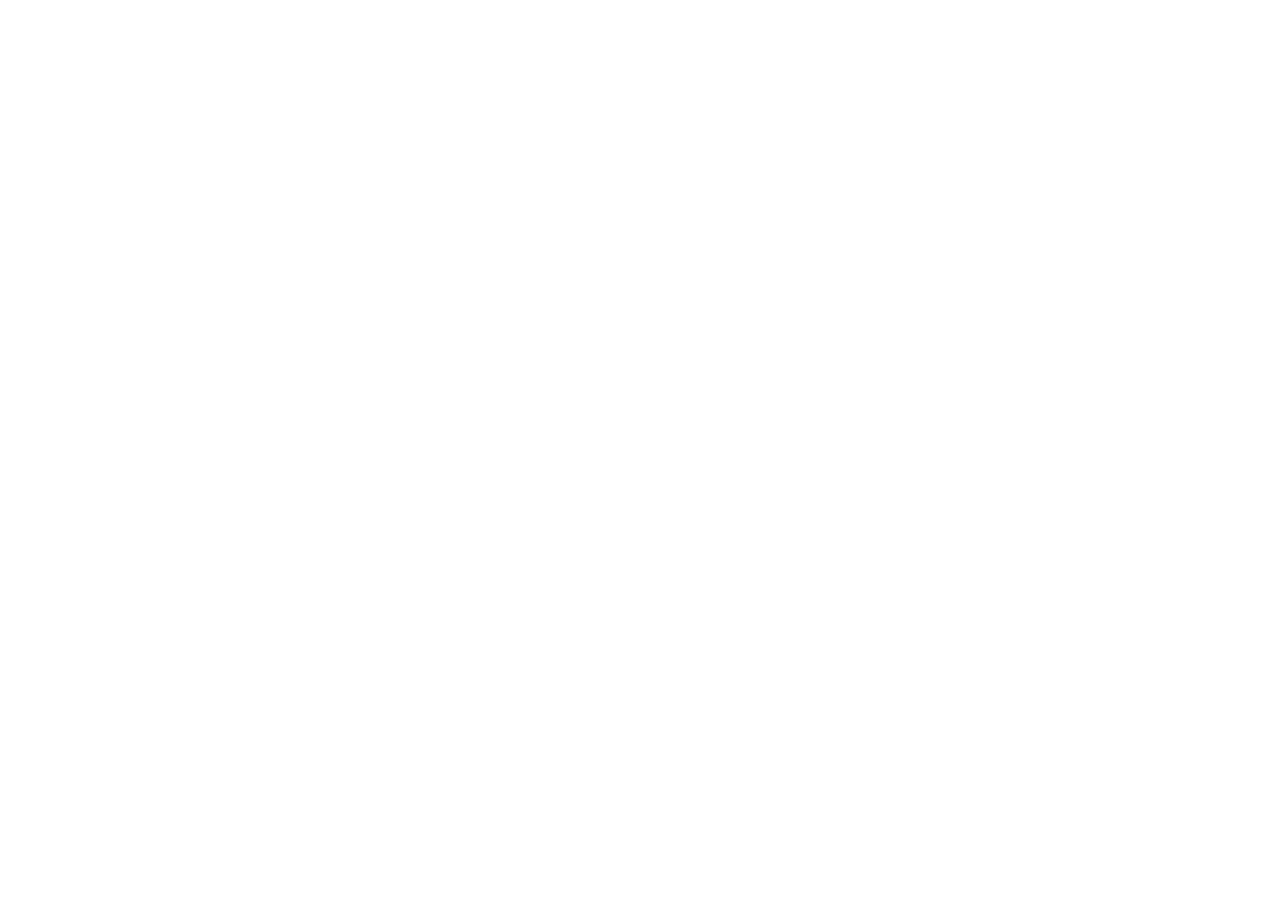
==== memo-app/index.html @ 083192ca "Upload first version of memo-app" ====
<!doctype html><html lang="en"><head><meta charset="utf-8"/><link rel="icon" href="/favicon.webp"/><meta name="viewport" content="width=device-width,initial-scale=1"/><meta name="theme-color" content="#000000"/><meta name="description" content="Memo Test Application created with React"/><link rel="stylesheet" href="https://fonts.googleapis.com/css?family=Sigmar+One"><title>Memo Test App</title><script defer="defer" src="/static/js/main.29bb1369.js"></script><link href="/static/css/main.01beb2a5.css" rel="stylesheet"></head><body><noscript>You need to enable JavaScript to run this app.</noscript><div id="root"></div></body></html>
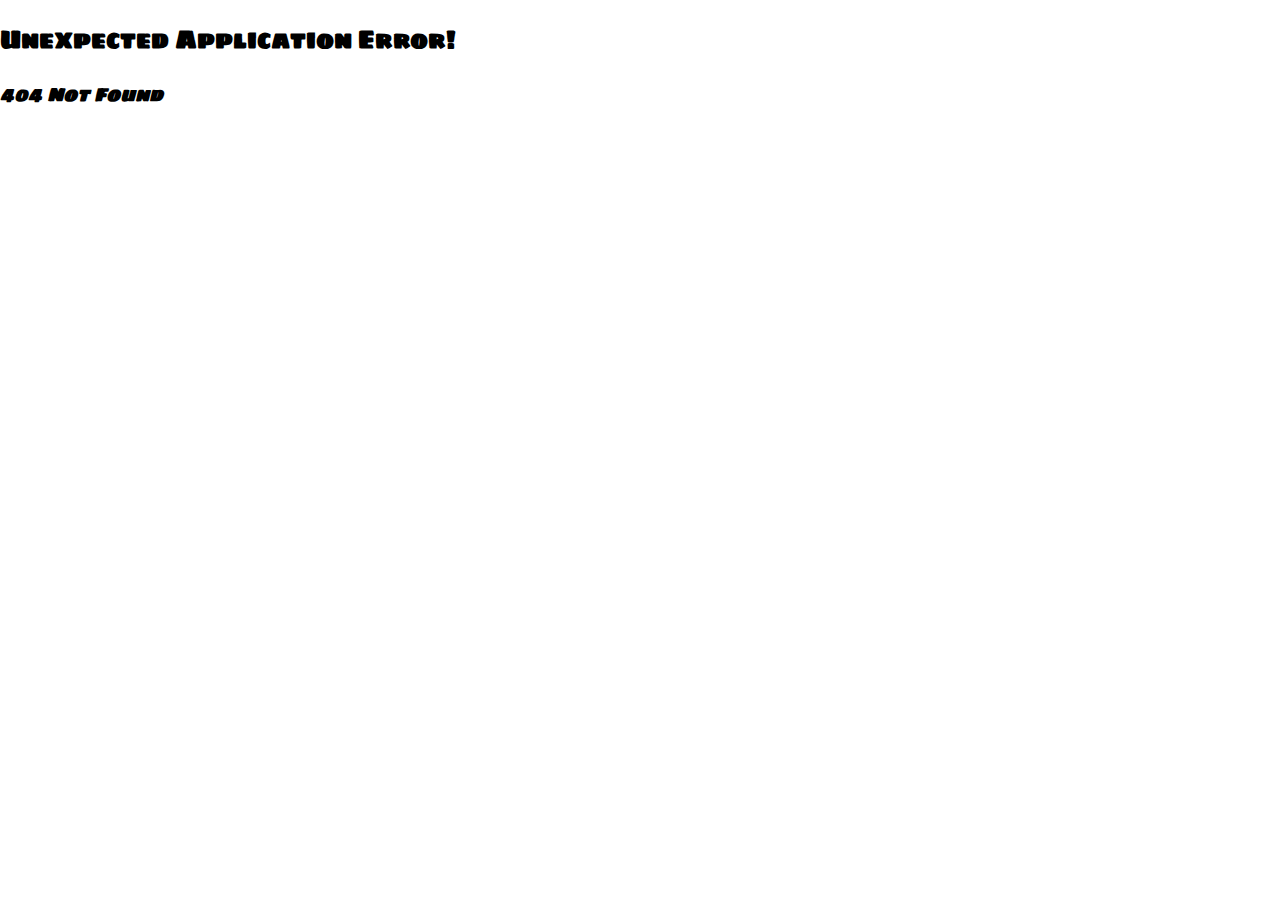
==== commit 93622060: "Update Memo App" ====
--- a/memo-app/index.html
+++ b/memo-app/index.html
@@ -1 +1 @@
-<!doctype html><html lang="en"><head><meta charset="utf-8"/><link rel="icon" href="/favicon.webp"/><meta name="viewport" content="width=device-width,initial-scale=1"/><meta name="theme-color" content="#000000"/><meta name="description" content="Memo Test Application created with React"/><link rel="stylesheet" href="https://fonts.googleapis.com/css?family=Sigmar+One"><title>Memo Test App</title><script defer="defer" src="/static/js/main.29bb1369.js"></script><link href="/static/css/main.01beb2a5.css" rel="stylesheet"></head><body><noscript>You need to enable JavaScript to run this app.</noscript><div id="root"></div></body></html>+<!doctype html><html lang="en"><head><base href="/memo-app/"><meta charset="utf-8"/><link rel="icon" href="/memo-app/favicon.webp"/><meta name="viewport" content="width=device-width,initial-scale=1"/><meta name="theme-color" content="#000000"/><meta name="description" content="Memo Test Application created with React"/><link rel="stylesheet" href="https://fonts.googleapis.com/css?family=Sigmar+One"><title>Memo Test App</title><script defer="defer" src="/memo-app/static/js/main.3b6d5fe6.js"></script><link href="/memo-app/static/css/main.01beb2a5.css" rel="stylesheet"></head><body><noscript>You need to enable JavaScript to run this app.</noscript><div id="root"></div></body></html>--- a/memo-app/static/css/main.01beb2a5.css
+++ b/memo-app/static/css/main.01beb2a5.css
@@ -0,0 +1,2 @@
+*{box-sizing:border-box;font-family:Sigmar One}body{-webkit-font-smoothing:antialiased;-moz-osx-font-smoothing:grayscale;margin:0;padding:0}.button{background-color:#fff;border:2px solid;border-radius:8px;cursor:pointer;display:block;font-family:Sigmar One;font-size:24px;line-height:40px;margin:0 auto 20px;max-width:600px;overflow:hidden;text-overflow:ellipsis;-webkit-user-select:none;user-select:none;white-space:nowrap;width:100%}.button.button-disabled{cursor:not-allowed;opacity:.2}.button.button-normal{color:#00bfff}.button.button-normal:hover{background-color:#f5f9ff}.button.button-primary{background-color:#00bfff;border-color:#2b91c2;color:#fff}.button.button-primary:hover{background-color:#69c8f5}.card{background-color:initial;max-width:200px;-webkit-perspective:1000px;perspective:1000px;-webkit-user-select:none;user-select:none;width:100%}.card.card:after{content:"";display:block;padding-bottom:100%}.card.card-clickable{cursor:pointer}.card .card-content{height:100%;position:absolute;text-align:center;-webkit-transform-style:preserve-3d;transform-style:preserve-3d;transition:-webkit-transform .8s;transition:transform .8s;transition:transform .8s,-webkit-transform .8s;width:100%}.card .card-content .card-content-back,.card .card-content .card-content-front{-webkit-backface-visibility:hidden;backface-visibility:hidden;border:5px solid gray;border-radius:10px;box-shadow:2px 2px 4px 0 rgba(0,0,0,.75);-webkit-box-shadow:2px 2px 4px 0 rgba(0,0,0,.75);-moz-box-shadow:2px 2px 4px 0 rgba(0,0,0,.75);box-sizing:border-box;height:100%;position:absolute;width:100%}.card .card-content .card-content-front{background-color:#fff;padding:20px;-webkit-transform:rotateY(180deg);transform:rotateY(180deg)}.card .card-content .card-content-back{align-items:center;background-color:#fff;color:#000;display:flex;justify-content:center}.card .card-content .card-content-back .card-numberer{align-items:center;background:#fff;border:3px solid;border-radius:50%;color:gray;display:flex;font-size:24px;font-weight:800;height:40px;justify-content:center;position:absolute;-webkit-user-select:none;user-select:none;width:40px}.card.card-flipped .card-content{-webkit-transform:rotateY(180deg);transform:rotateY(180deg)}.card.card-theme-classic .card-content-back,.card.card-theme-classic .card-content-front{border-color:#6495ed}.card.card-theme-classic .card-numberer{color:#6495ed!important}.card.card-theme-classic .card-content-back{background:radial-gradient(#a0c4d9 15%,transparent 16%) 0 0,radial-gradient(#a0c4d9 15%,transparent 16%) 8px 8px,radial-gradient(hsla(0,0%,100%,.1) 15%,transparent 20%) 0 1px,radial-gradient(hsla(0,0%,100%,.1) 15%,transparent 20%) 8px 9px;background-color:#abcade;background-size:16px 16px}.column{box-sizing:border-box;padding-left:10px;padding-right:10px;position:relative;width:100%}.column.column-xs-1{flex:0 0 8.33333%;max-width:8.33333%}.column.column-xs-2{flex:0 0 16.66667%;max-width:16.66667%}.column.column-xs-3{flex:0 0 25%;max-width:25%}.column.column-xs-4{flex:0 0 33.33333%;max-width:33.33333%}.column.column-xs-5{flex:0 0 41.66667%;max-width:41.66667%}.column.column-xs-6{flex:0 0 50%;max-width:50%}.column.column-xs-7{flex:0 0 58.33333%;max-width:58.33333%}.column.column-xs-8{flex:0 0 66.66667%;max-width:66.66667%}.column.column-xs-9{flex:0 0 75%;max-width:75%}.column.column-xs-10{flex:0 0 83.33333%;max-width:83.33333%}.column.column-xs-11{flex:0 0 91.66667%;max-width:91.66667%}.column.column-xs-12{flex:0 0 100%;max-width:100%}@media (min-width:576px){.column.column-sm-1{flex:0 0 8.33333%;max-width:8.33333%}.column.column-sm-2{flex:0 0 16.66667%;max-width:16.66667%}.column.column-sm-3{flex:0 0 25%;max-width:25%}.column.column-sm-4{flex:0 0 33.33333%;max-width:33.33333%}.column.column-sm-5{flex:0 0 41.66667%;max-width:41.66667%}.column.column-sm-6{flex:0 0 50%;max-width:50%}.column.column-sm-7{flex:0 0 58.33333%;max-width:58.33333%}.column.column-sm-8{flex:0 0 66.66667%;max-width:66.66667%}.column.column-sm-9{flex:0 0 75%;max-width:75%}.column.column-sm-10{flex:0 0 83.33333%;max-width:83.33333%}.column.column-sm-11{flex:0 0 91.66667%;max-width:91.66667%}.column.column-sm-12{flex:0 0 100%;max-width:100%}}@media (min-width:768px){.column.column-md-1{flex:0 0 8.33333%;max-width:8.33333%}.column.column-md-2{flex:0 0 16.66667%;max-width:16.66667%}.column.column-md-3{flex:0 0 25%;max-width:25%}.column.column-md-4{flex:0 0 33.33333%;max-width:33.33333%}.column.column-md-5{flex:0 0 41.66667%;max-width:41.66667%}.column.column-md-6{flex:0 0 50%;max-width:50%}.column.column-md-7{flex:0 0 58.33333%;max-width:58.33333%}.column.column-md-8{flex:0 0 66.66667%;max-width:66.66667%}.column.column-md-9{flex:0 0 75%;max-width:75%}.column.column-md-10{flex:0 0 83.33333%;max-width:83.33333%}.column.column-md-11{flex:0 0 91.66667%;max-width:91.66667%}.column.column-md-12{flex:0 0 100%;max-width:100%}}@media (min-width:992px){.column.column-lg-1{flex:0 0 8.33333%;max-width:8.33333%}.column.column-lg-2{flex:0 0 16.66667%;max-width:16.66667%}.column.column-lg-3{flex:0 0 25%;max-width:25%}.column.column-lg-4{flex:0 0 33.33333%;max-width:33.33333%}.column.column-lg-5{flex:0 0 41.66667%;max-width:41.66667%}.column.column-lg-6{flex:0 0 50%;max-width:50%}.column.column-lg-7{flex:0 0 58.33333%;max-width:58.33333%}.column.column-lg-8{flex:0 0 66.66667%;max-width:66.66667%}.column.column-lg-9{flex:0 0 75%;max-width:75%}.column.column-lg-10{flex:0 0 83.33333%;max-width:83.33333%}.column.column-lg-11{flex:0 0 91.66667%;max-width:91.66667%}.column.column-lg-12{flex:0 0 100%;max-width:100%}}.container{box-sizing:border-box;display:block;margin-left:auto;margin-right:auto;padding-left:20px;padding-right:20px;width:100%}.container.container-fluid{max-width:100%!important}@media (min-width:576px){.container{max-width:540px}}@media (min-width:768px){.container{max-width:720px}}@media (min-width:992px){.container{max-width:960px}}@media (min-width:1200px){.container{max-width:1140px}}.modal{align-items:center;display:flex;flex-flow:wrap-reverse;height:100%;justify-content:center;left:0;overflow:auto;padding:20px;pointer-events:none;position:fixed;top:0;width:100%}.modal.modal-open{pointer-events:all}.modal.modal-open .modal-panel{display:block}.modal.modal-open .modal-overlay{opacity:.7}.modal .modal-overlay{background-color:#000;cursor:pointer;height:100%;left:0;opacity:0;position:fixed;top:0;transition:opacity .6s;width:100%;z-index:0}.modal .modal-panel{background-color:azure;border:3px solid #00bfff;border-radius:12px;display:none;max-width:100%;opacity:1;padding:30px;z-index:1}.page{background:azure;background:linear-gradient(180deg,azure,#d2eef9);height:100%;left:0;overflow:auto;position:absolute;top:0;width:100%}.page .page-container{text-align:center}.row{display:flex;flex-wrap:wrap;margin-left:-10px;margin-right:-10px}.text{font-family:Sigmar One;font-size:20px;-webkit-user-select:none;user-select:none}.text.text-title{color:#00bfff;font-size:45px;font-weight:700;line-height:47px;text-shadow:3px 3px 3px #000}.text.text-paragraph{color:#00bfff}.text.text-modal-title{margin-bottom:30px}.logo{background-color:#fff;border-radius:8px;box-shadow:2px 2px 4px 0 rgba(0,0,0,.75);-webkit-box-shadow:2px 2px 4px 0 rgba(0,0,0,.75);-moz-box-shadow:2px 2px 4px 0 rgba(0,0,0,.75);display:inline-flex;max-width:240px;padding:20px;-webkit-user-select:none;user-select:none;width:100%}.logo.logo:after{content:"";display:block;padding-bottom:100%}.logo .logo-content{flex:1 1;position:relative}.logo .logo-content .logo-item{height:50%;padding:6px;position:absolute;width:50%}.logo .logo-content .logo-item:first-child{left:0;top:0}.logo .logo-content .logo-item:nth-child(2){left:50%;top:0}.logo .logo-content .logo-item:nth-child(3){left:0;top:50%}.logo .logo-content .logo-item:nth-child(4){left:50%;top:50%}.new-game-modal .modal-panel{width:500px}.new-game-modal .button:last-child{margin-bottom:0}.scores-board{background-color:azure;border:2px solid #00bfff;border-radius:8px;box-shadow:2px 2px 4px 0 rgba(0,0,0,.75);-webkit-box-shadow:2px 2px 4px 0 rgba(0,0,0,.75);-moz-box-shadow:2px 2px 4px 0 rgba(0,0,0,.75);color:#00bfff;font-size:13px;margin:0 auto 50px;overflow:hidden;width:233px}.scores-board .scores-header{background-color:#fff;border-bottom:2px solid #00bfff;padding:3px 0}.scores-board .scores-container{grid-gap:1px;display:grid;grid-auto-rows:minmax(10px,auto);grid-template-columns:repeat(3,1fr);padding:8px 4px}#home-page{padding-top:20px}#home-page .main-logo{margin-bottom:20px;max-width:200px}#home-page .main-title{margin-bottom:50px}@media (min-width:1400px){#home-page{padding-top:100px!important}#home-page .main-logo{margin-bottom:30px!important;max-width:280px!important}#home-page .main-title{margin-bottom:60px!important}}#memo-page{padding-top:30px}#memo-page .main-title{margin-bottom:40px}#memo-page .row{margin-bottom:30px}#memo-page .column{display:flex;justify-content:center;margin-bottom:20px}#memo-page .success-animation{height:100%;left:0;position:fixed;top:0;width:100%}.congratulations-banner{background-color:beige;border:3px solid khaki;border-radius:20px;margin:20px auto;max-width:400px;width:100%}.congratulations-banner .animation{margin-bottom:20px;max-width:200px;width:100%}.score{background:azure;border:2px solid #00bfff;border-radius:14px;color:#00bfff;display:block;font-size:40px;margin:40px auto;max-width:200px;padding:20px;position:relative;width:100%}.score .crown{background-repeat:no-repeat;height:60px;position:absolute;right:-13px;rotate:31deg;top:-27px;width:44px}#memo-result-page{padding-top:30px}@media (min-width:1400px){#memo-result-page .congratulations-banner{max-width:700px}#memo-result-page .congratulations-banner .animation{max-width:400px}}
+/*# sourceMappingURL=main.01beb2a5.css.map*/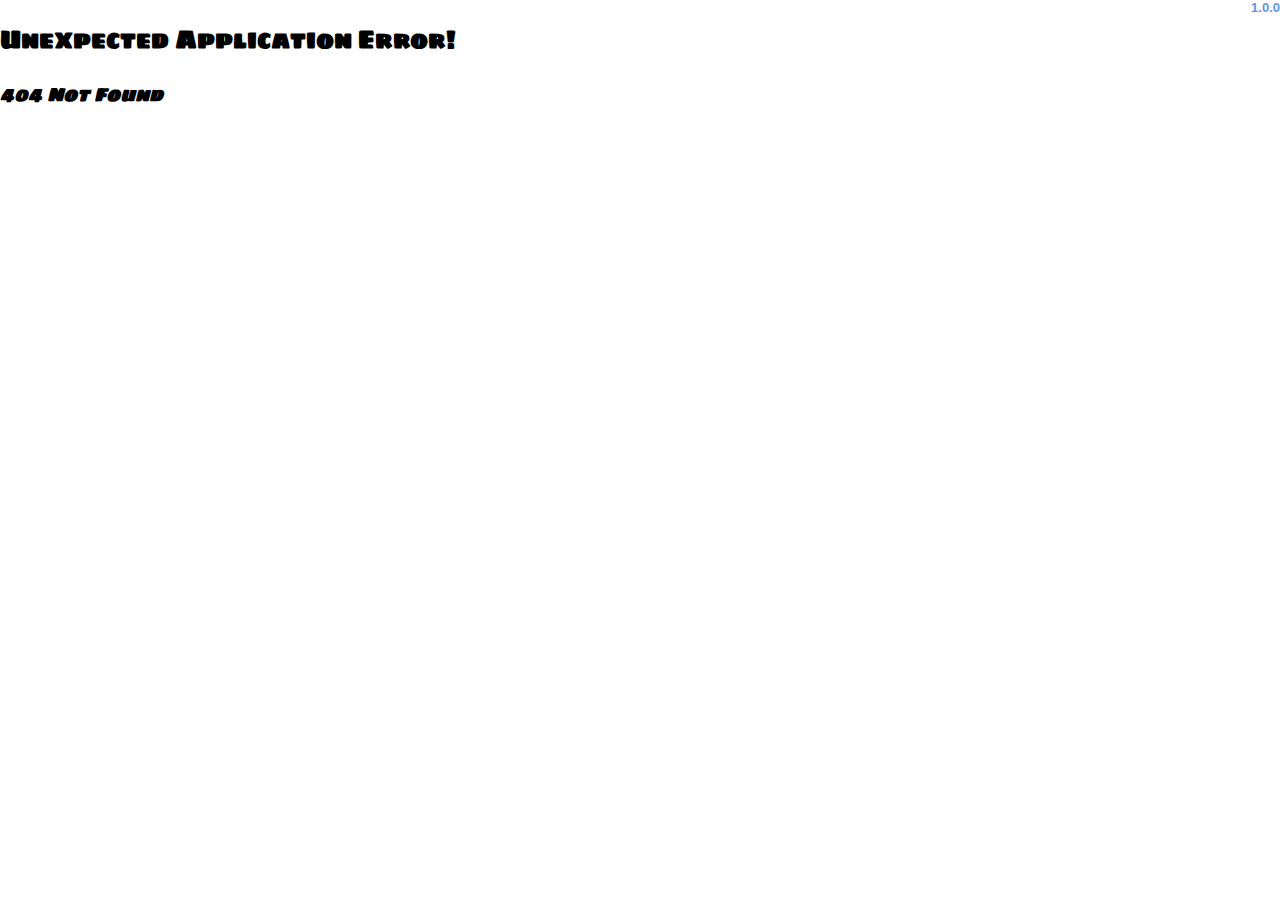
==== commit eadd0ee6: "Update Memo App" ====
--- a/memo-app/index.html
+++ b/memo-app/index.html
@@ -1 +1 @@
-<!doctype html><html lang="en"><head><base href="/memo-app/"><meta charset="utf-8"/><link rel="icon" href="/memo-app/favicon.webp"/><meta name="viewport" content="width=device-width,initial-scale=1"/><meta name="theme-color" content="#000000"/><meta name="description" content="Memo Test Application created with React"/><link rel="stylesheet" href="https://fonts.googleapis.com/css?family=Sigmar+One"><title>Memo Test App</title><script defer="defer" src="/memo-app/static/js/main.3b6d5fe6.js"></script><link href="/memo-app/static/css/main.01beb2a5.css" rel="stylesheet"></head><body><noscript>You need to enable JavaScript to run this app.</noscript><div id="root"></div></body></html>+<!doctype html><html lang="en"><head><title>Memo App</title><base href="/memo-app/"><meta charset="utf-8"/><link rel="icon" href="/memo-app/favicon.png"/><meta name="viewport" content="width=device-width,initial-scale=1,maximum-scale=1,user-scalable=0"><meta name="apple-mobile-web-app-capable" content="yes"><meta name="mobile-web-app-capable" content="yes"><meta name="theme-color" content="#6eb5b5"/><meta name="description" content="Memo Application created with React"/><link rel="stylesheet" href="https://fonts.googleapis.com/css?family=Sigmar+One"><link rel="manifest" href="/memo-app/manifest.json"/><script defer="defer" src="/memo-app/static/js/main.d196c2cc.js"></script><link href="/memo-app/static/css/main.921d894b.css" rel="stylesheet"></head><body><noscript>You need to enable JavaScript to run this app.</noscript><div id="root"></div></body></html>--- a/memo-app/static/css/main.921d894b.css
+++ b/memo-app/static/css/main.921d894b.css
@@ -0,0 +1,2 @@
+.button{background-color:#fff;border:2px solid;border-radius:8px;cursor:pointer;display:block;font-family:Sigmar One;font-size:24px;line-height:40px;margin:0 auto 20px;max-width:600px;overflow:hidden;text-overflow:ellipsis;-webkit-user-select:none;user-select:none;white-space:nowrap;width:100%}.button.button-disabled{cursor:not-allowed;opacity:.2}.button.button-normal{color:#00bfff}.button.button-normal:hover{background-color:#f5f9ff}.button.button-primary{background-color:#00bfff;border-color:#2b91c2;color:#fff}.button.button-primary:hover{background-color:#69c8f5}.card{background-color:initial;max-width:200px;-webkit-perspective:1000px;perspective:1000px;-webkit-user-select:none;user-select:none;width:100%}.card.card:after{content:"";display:block;padding-bottom:100%}.card.card-clickable{cursor:pointer}.card .card-content{height:100%;position:absolute;text-align:center;-webkit-transform-style:preserve-3d;transform-style:preserve-3d;transition:-webkit-transform .8s;transition:transform .8s;transition:transform .8s,-webkit-transform .8s;width:100%}.card .card-content .card-content-back,.card .card-content .card-content-front{-webkit-backface-visibility:hidden;backface-visibility:hidden;border:5px solid gray;border-radius:10px;box-shadow:2px 2px 4px 0 rgba(0,0,0,.75);-webkit-box-shadow:2px 2px 4px 0 rgba(0,0,0,.75);-moz-box-shadow:2px 2px 4px 0 rgba(0,0,0,.75);box-sizing:border-box;height:100%;position:absolute;width:100%}.card .card-content .card-content-front{background-color:#fff;padding:20px;-webkit-transform:rotateY(180deg);transform:rotateY(180deg)}.card .card-content .card-content-back{align-items:center;background-color:#fff;color:#000;display:flex;justify-content:center}.card .card-content .card-content-back .card-numberer{align-items:center;background:#fff;border:3px solid;border-radius:50%;color:gray;display:flex;font-size:24px;font-weight:800;height:40px;justify-content:center;position:absolute;-webkit-user-select:none;user-select:none;width:40px}.card.card-flipped .card-content{-webkit-transform:rotateY(180deg);transform:rotateY(180deg)}.card.card-theme-classic .card-content-back,.card.card-theme-classic .card-content-front{border-color:#6495ed}.card.card-theme-classic .card-numberer{color:#6495ed!important}.card.card-theme-classic .card-content-back{background:radial-gradient(#a0c4d9 15%,transparent 16%) 0 0,radial-gradient(#a0c4d9 15%,transparent 16%) 8px 8px,radial-gradient(hsla(0,0%,100%,.1) 15%,transparent 20%) 0 1px,radial-gradient(hsla(0,0%,100%,.1) 15%,transparent 20%) 8px 9px;background-color:#abcade;background-size:16px 16px}.column{box-sizing:border-box;padding-left:10px;padding-right:10px;position:relative;width:100%}.column.column-xs-1{flex:0 0 8.33333%;max-width:8.33333%}.column.column-xs-2{flex:0 0 16.66667%;max-width:16.66667%}.column.column-xs-3{flex:0 0 25%;max-width:25%}.column.column-xs-4{flex:0 0 33.33333%;max-width:33.33333%}.column.column-xs-5{flex:0 0 41.66667%;max-width:41.66667%}.column.column-xs-6{flex:0 0 50%;max-width:50%}.column.column-xs-7{flex:0 0 58.33333%;max-width:58.33333%}.column.column-xs-8{flex:0 0 66.66667%;max-width:66.66667%}.column.column-xs-9{flex:0 0 75%;max-width:75%}.column.column-xs-10{flex:0 0 83.33333%;max-width:83.33333%}.column.column-xs-11{flex:0 0 91.66667%;max-width:91.66667%}.column.column-xs-12{flex:0 0 100%;max-width:100%}@media (min-width:576px){.column.column-sm-1{flex:0 0 8.33333%;max-width:8.33333%}.column.column-sm-2{flex:0 0 16.66667%;max-width:16.66667%}.column.column-sm-3{flex:0 0 25%;max-width:25%}.column.column-sm-4{flex:0 0 33.33333%;max-width:33.33333%}.column.column-sm-5{flex:0 0 41.66667%;max-width:41.66667%}.column.column-sm-6{flex:0 0 50%;max-width:50%}.column.column-sm-7{flex:0 0 58.33333%;max-width:58.33333%}.column.column-sm-8{flex:0 0 66.66667%;max-width:66.66667%}.column.column-sm-9{flex:0 0 75%;max-width:75%}.column.column-sm-10{flex:0 0 83.33333%;max-width:83.33333%}.column.column-sm-11{flex:0 0 91.66667%;max-width:91.66667%}.column.column-sm-12{flex:0 0 100%;max-width:100%}}@media (min-width:768px){.column.column-md-1{flex:0 0 8.33333%;max-width:8.33333%}.column.column-md-2{flex:0 0 16.66667%;max-width:16.66667%}.column.column-md-3{flex:0 0 25%;max-width:25%}.column.column-md-4{flex:0 0 33.33333%;max-width:33.33333%}.column.column-md-5{flex:0 0 41.66667%;max-width:41.66667%}.column.column-md-6{flex:0 0 50%;max-width:50%}.column.column-md-7{flex:0 0 58.33333%;max-width:58.33333%}.column.column-md-8{flex:0 0 66.66667%;max-width:66.66667%}.column.column-md-9{flex:0 0 75%;max-width:75%}.column.column-md-10{flex:0 0 83.33333%;max-width:83.33333%}.column.column-md-11{flex:0 0 91.66667%;max-width:91.66667%}.column.column-md-12{flex:0 0 100%;max-width:100%}}@media (min-width:992px){.column.column-lg-1{flex:0 0 8.33333%;max-width:8.33333%}.column.column-lg-2{flex:0 0 16.66667%;max-width:16.66667%}.column.column-lg-3{flex:0 0 25%;max-width:25%}.column.column-lg-4{flex:0 0 33.33333%;max-width:33.33333%}.column.column-lg-5{flex:0 0 41.66667%;max-width:41.66667%}.column.column-lg-6{flex:0 0 50%;max-width:50%}.column.column-lg-7{flex:0 0 58.33333%;max-width:58.33333%}.column.column-lg-8{flex:0 0 66.66667%;max-width:66.66667%}.column.column-lg-9{flex:0 0 75%;max-width:75%}.column.column-lg-10{flex:0 0 83.33333%;max-width:83.33333%}.column.column-lg-11{flex:0 0 91.66667%;max-width:91.66667%}.column.column-lg-12{flex:0 0 100%;max-width:100%}}.container{box-sizing:border-box;display:block;margin-left:auto;margin-right:auto;padding-left:20px;padding-right:20px;width:100%}.container.container-fluid{max-width:100%!important}@media (min-width:576px){.container{max-width:540px}}@media (min-width:768px){.container{max-width:720px}}@media (min-width:992px){.container{max-width:960px}}@media (min-width:1200px){.container{max-width:1140px}}.modal{align-items:center;display:flex;flex-flow:wrap-reverse;height:100%;justify-content:center;left:0;overflow:auto;padding:20px;pointer-events:none;position:fixed;top:0;width:100%}.modal.modal-open{pointer-events:all}.modal.modal-open .modal-panel{display:block}.modal.modal-open .modal-overlay{opacity:.7}.modal .modal-overlay{background-color:#000;cursor:pointer;height:100%;left:0;opacity:0;position:fixed;top:0;transition:opacity .6s;width:100%;z-index:0}.modal .modal-panel{background-color:azure;border:3px solid #00bfff;border-radius:12px;display:none;max-width:100%;opacity:1;padding:30px;z-index:1}.page{background:azure;background:linear-gradient(180deg,azure,#d2eef9);height:100%;left:0;overflow:auto;position:fixed;top:0;width:100%}.page .page-container{text-align:center}.row{display:flex;flex-wrap:wrap;margin-left:-10px;margin-right:-10px}.text{font-family:Sigmar One;font-size:20px;-webkit-user-select:none;user-select:none}.text.text-title{color:#00bfff;font-size:45px;font-weight:700;line-height:47px;text-shadow:3px 3px 3px #000}.text.text-paragraph{color:#00bfff}.text.text-modal-title{margin-bottom:30px}.version{color:#6495ed;font-family:sans-serif;font-size:13px;font-weight:600;position:absolute;right:0;top:0;z-index:100}*{box-sizing:border-box;font-family:Sigmar One}body{-webkit-font-smoothing:antialiased;-moz-osx-font-smoothing:grayscale;margin:0;padding:0}.logo{background-color:#fff;border-radius:8px;box-shadow:2px 2px 4px 0 rgba(0,0,0,.75);-webkit-box-shadow:2px 2px 4px 0 rgba(0,0,0,.75);-moz-box-shadow:2px 2px 4px 0 rgba(0,0,0,.75);display:inline-flex;max-width:240px;padding:20px;-webkit-user-select:none;user-select:none;width:100%}.logo.logo:after{content:"";display:block;padding-bottom:100%}.logo .logo-content{flex:1 1;position:relative}.logo .logo-content .logo-item{height:50%;padding:6px;position:absolute;width:50%}.logo .logo-content .logo-item:first-child{left:0;top:0}.logo .logo-content .logo-item:nth-child(2){left:50%;top:0}.logo .logo-content .logo-item:nth-child(3){left:0;top:50%}.logo .logo-content .logo-item:nth-child(4){left:50%;top:50%}.new-game-modal .modal-panel{width:500px}.new-game-modal .button:last-child{margin-bottom:0}.scores-board{background-color:azure;border:2px solid #00bfff;border-radius:8px;box-shadow:2px 2px 4px 0 rgba(0,0,0,.75);-webkit-box-shadow:2px 2px 4px 0 rgba(0,0,0,.75);-moz-box-shadow:2px 2px 4px 0 rgba(0,0,0,.75);color:#00bfff;font-size:13px;margin:0 auto 50px;max-width:233px;overflow:hidden}.scores-board .scores-header{background-color:#fff;border-bottom:2px solid #00bfff;padding:3px 0}.scores-board .scores-container{grid-gap:1px;display:grid;grid-template-areas:"headerEasy headerMedium headerHard" "valueEasy valueMedium valueHard";padding:8px 4px}.scores-board .scores-container .headerEasy{grid-area:headerEasy}.scores-board .scores-container .headerMedium{grid-area:headerMedium}.scores-board .scores-container .headerHard{grid-area:headerHard}.scores-board .scores-container .valueEasy{grid-area:valueEasy}.scores-board .scores-container .valueMedium{grid-area:valueMedium}.scores-board .scores-container .valueHard{grid-area:valueHard}@media (max-width:400px){.scores-board .scores-container{grid-template-areas:"headerEasy valueEasy" "headerMedium valueMedium" "headerHard valueHard"}}#home-page{padding-top:20px}#home-page .main-logo{margin-bottom:20px;max-width:200px}#home-page .main-title{margin-bottom:50px}@media (min-width:1400px){#home-page{padding-top:100px!important}#home-page .main-logo{margin-bottom:30px!important;max-width:280px!important}#home-page .main-title{margin-bottom:60px!important}}@media (max-width:400px){#home-page .main-logo{display:none}}#memo-page{padding-top:30px}#memo-page .main-title{margin-bottom:40px}#memo-page .row{margin-bottom:30px}#memo-page .column{display:flex;justify-content:center;margin-bottom:20px}#memo-page .success-animation{height:100%;left:0;position:fixed;top:0;width:100%}.congratulations-banner{background-color:beige;border:3px solid khaki;border-radius:20px;margin:20px auto;max-width:400px;width:100%}.congratulations-banner .animation{margin-bottom:20px;max-width:200px;width:100%}.score{background:azure;border:2px solid #00bfff;border-radius:14px;color:#00bfff;display:block;font-size:40px;margin:40px auto;max-width:200px;padding:20px;position:relative;width:100%}.score .crown{background-repeat:no-repeat;height:60px;position:absolute;right:-13px;rotate:31deg;top:-27px;width:44px}#memo-result-page{padding-top:30px}@media (min-width:1400px){#memo-result-page .congratulations-banner{max-width:700px}#memo-result-page .congratulations-banner .animation{max-width:400px}}@media (max-width:400px){#memo-result-page .main-title{margin-bottom:40px}#memo-result-page .congratulations-banner{display:none}}
+/*# sourceMappingURL=main.921d894b.css.map*/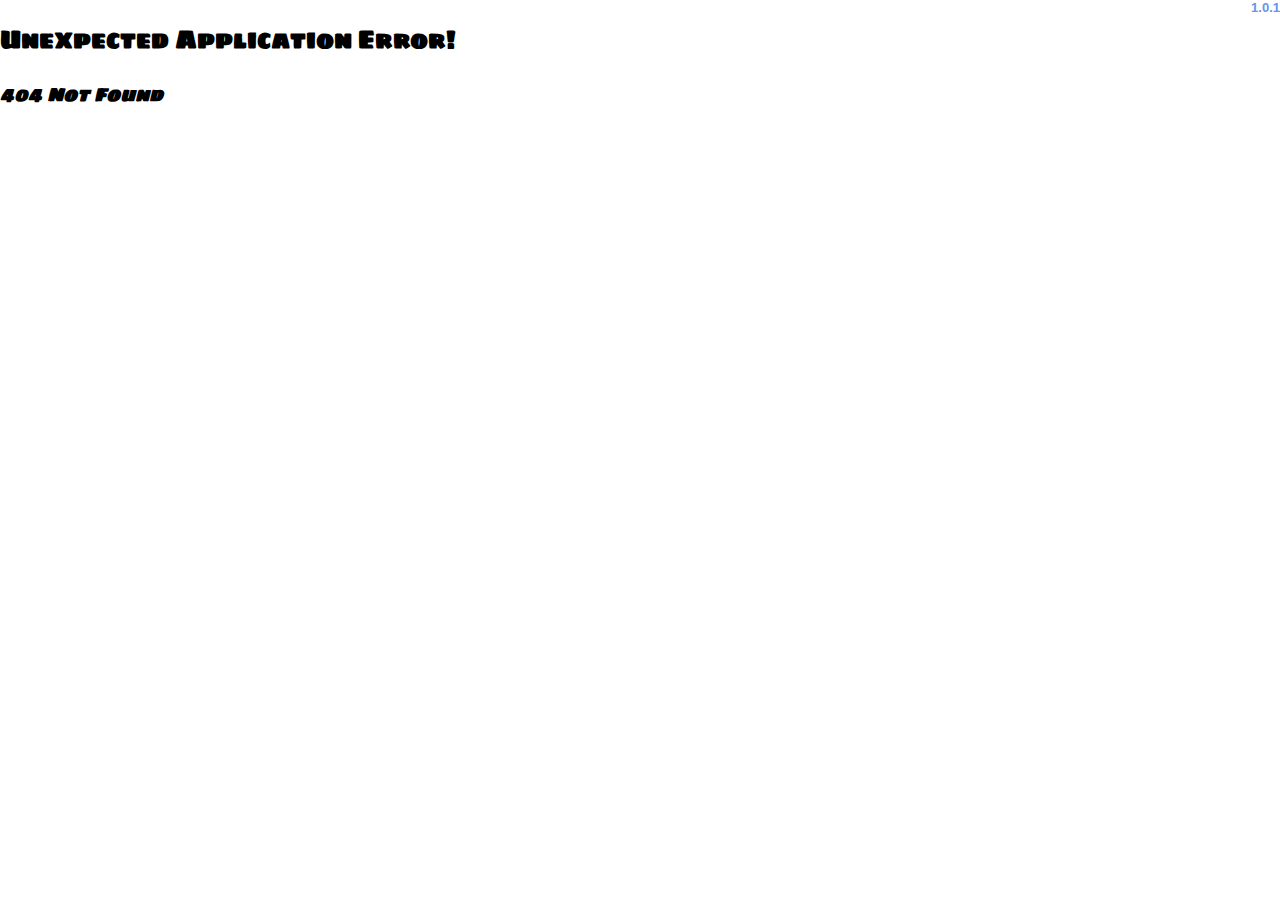
==== commit 7d34e1c3: "Fix scope of manifest.json of Memo App" ====
--- a/memo-app/index.html
+++ b/memo-app/index.html
@@ -1 +1 @@
-<!doctype html><html lang="en"><head><title>Memo App</title><base href="/memo-app/"><meta charset="utf-8"/><link rel="icon" href="/memo-app/favicon.png"/><meta name="viewport" content="width=device-width,initial-scale=1,maximum-scale=1,user-scalable=0"><meta name="apple-mobile-web-app-capable" content="yes"><meta name="mobile-web-app-capable" content="yes"><meta name="theme-color" content="#6eb5b5"/><meta name="description" content="Memo Application created with React"/><link rel="stylesheet" href="https://fonts.googleapis.com/css?family=Sigmar+One"><link rel="manifest" href="/memo-app/manifest.json"/><script defer="defer" src="/memo-app/static/js/main.d196c2cc.js"></script><link href="/memo-app/static/css/main.921d894b.css" rel="stylesheet"></head><body><noscript>You need to enable JavaScript to run this app.</noscript><div id="root"></div></body></html>+<!doctype html><html lang="en"><head><title>Memo App</title><base href="/memo-app/"><meta charset="utf-8"/><link rel="icon" href="/memo-app/favicon.png"/><meta name="viewport" content="width=device-width,initial-scale=1,maximum-scale=1,user-scalable=0"><meta name="apple-mobile-web-app-capable" content="yes"><meta name="mobile-web-app-capable" content="yes"><meta name="theme-color" content="#6eb5b5"/><meta name="description" content="Memo Application created with React"/><link rel="stylesheet" href="https://fonts.googleapis.com/css?family=Sigmar+One"><link rel="manifest" href="/memo-app/manifest.json"/><script defer="defer" src="/memo-app/static/js/main.a23fc84f.js"></script><link href="/memo-app/static/css/main.921d894b.css" rel="stylesheet"></head><body><noscript>You need to enable JavaScript to run this app.</noscript><div id="root"></div></body></html>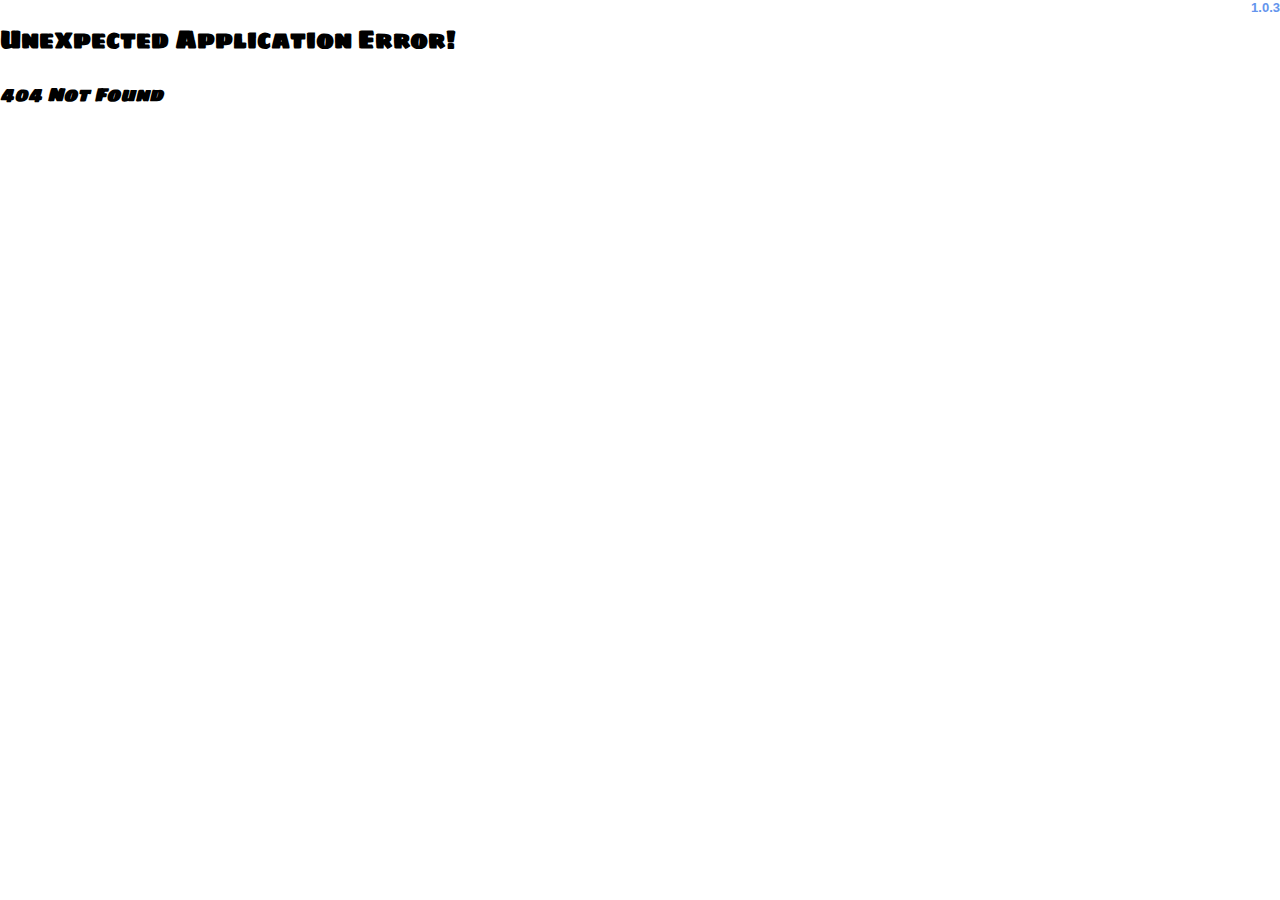
==== commit cb3eb7c3: "Upload version 1.0.3 of memo app" ====
--- a/memo-app/index.html
+++ b/memo-app/index.html
@@ -1 +1 @@
-<!doctype html><html lang="en"><head><title>Memo App</title><base href="/memo-app/"><meta charset="utf-8"/><link rel="icon" href="/memo-app/favicon.png"/><meta name="viewport" content="width=device-width,initial-scale=1,maximum-scale=1,user-scalable=0"><meta name="apple-mobile-web-app-capable" content="yes"><meta name="mobile-web-app-capable" content="yes"><meta name="theme-color" content="#6eb5b5"/><meta name="description" content="Memo Application created with React"/><link rel="stylesheet" href="https://fonts.googleapis.com/css?family=Sigmar+One"><link rel="manifest" href="/memo-app/manifest.json"/><script defer="defer" src="/memo-app/static/js/main.a23fc84f.js"></script><link href="/memo-app/static/css/main.921d894b.css" rel="stylesheet"></head><body><noscript>You need to enable JavaScript to run this app.</noscript><div id="root"></div></body></html>+<!doctype html><html lang="en"><head><title>Memo App</title><base href="/memo-app/"><meta charset="utf-8"/><link rel="icon" href="/memo-app/favicon.png"/><meta name="viewport" content="width=device-width,initial-scale=1,maximum-scale=1,user-scalable=0"><meta name="apple-mobile-web-app-capable" content="yes"><meta name="mobile-web-app-capable" content="yes"><meta name="theme-color" content="#6eb5b5"/><meta name="description" content="Memo Application created with React"/><link rel="stylesheet" href="https://fonts.googleapis.com/css?family=Sigmar+One"><link rel="manifest" href="/memo-app/manifest.json"/><script defer="defer" src="/memo-app/static/js/main.c5cf9416.js"></script><link href="/memo-app/static/css/main.921d894b.css" rel="stylesheet"></head><body><noscript>You need to enable JavaScript to run this app.</noscript><div id="root"></div></body></html>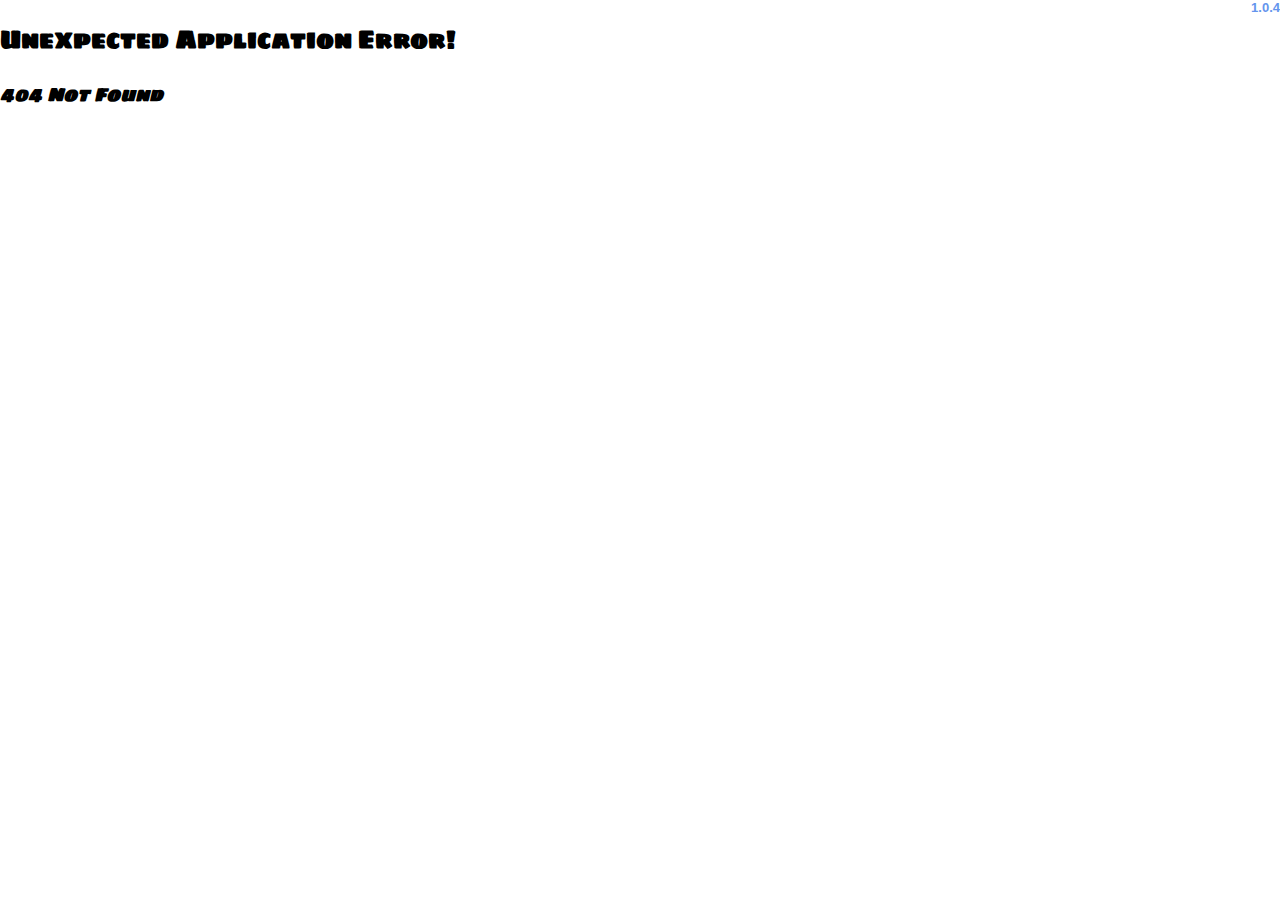
==== commit e36f85ea: "Update Memo App" ====
--- a/memo-app/index.html
+++ b/memo-app/index.html
@@ -1 +1 @@
-<!doctype html><html lang="en"><head><title>Memo App</title><base href="/memo-app/"><meta charset="utf-8"/><link rel="icon" href="/memo-app/favicon.png"/><meta name="viewport" content="width=device-width,initial-scale=1,maximum-scale=1,user-scalable=0"><meta name="apple-mobile-web-app-capable" content="yes"><meta name="mobile-web-app-capable" content="yes"><meta name="theme-color" content="#6eb5b5"/><meta name="description" content="Memo Application created with React"/><link rel="stylesheet" href="https://fonts.googleapis.com/css?family=Sigmar+One"><link rel="manifest" href="/memo-app/manifest.json"/><script defer="defer" src="/memo-app/static/js/main.c5cf9416.js"></script><link href="/memo-app/static/css/main.921d894b.css" rel="stylesheet"></head><body><noscript>You need to enable JavaScript to run this app.</noscript><div id="root"></div></body></html>+<!doctype html><html lang="en"><head><title>Memo App</title><base href="/memo-app/"><meta charset="utf-8"/><link rel="icon" href="/memo-app/favicon.png"/><meta name="viewport" content="width=device-width,initial-scale=1,maximum-scale=1,user-scalable=0"><meta name="apple-mobile-web-app-capable" content="yes"><meta name="mobile-web-app-capable" content="yes"><meta name="theme-color" content="#3ABFFF"/><meta name="description" content="Memo Application created with React"/><link rel="stylesheet" href="https://fonts.googleapis.com/css?family=Sigmar+One"><link rel="manifest" href="/memo-app/manifest.json"/><script defer="defer" src="/memo-app/static/js/main.7805cad8.js"></script><link href="/memo-app/static/css/main.a9e21dfd.css" rel="stylesheet"></head><body><noscript>You need to enable JavaScript to run this app.</noscript><div id="root"></div></body></html>--- a/memo-app/static/css/main.a9e21dfd.css
+++ b/memo-app/static/css/main.a9e21dfd.css
@@ -0,0 +1,2 @@
+.button{background-color:#fff;border:2px solid;border-radius:8px;cursor:pointer;display:block;flex-shrink:0;font-family:Sigmar One;font-size:24px;line-height:40px;margin:0 auto 20px;max-width:600px;overflow:hidden;text-overflow:ellipsis;-webkit-user-select:none;user-select:none;white-space:nowrap;width:100%}.button.button-disabled{cursor:not-allowed;opacity:.2}.button.button-normal{color:#00bfff}.button.button-normal:hover{background-color:#f5f9ff}.button.button-primary{background-color:#00bfff;border-color:#2b91c2;color:#fff}.button.button-primary:hover{background-color:#69c8f5}.card{background-color:initial;max-width:200px;-webkit-perspective:1000px;perspective:1000px;-webkit-user-select:none;user-select:none;width:100%}.card.card:after{content:"";display:block;padding-bottom:100%}.card.card-clickable{cursor:pointer}.card .card-content{height:100%;position:absolute;text-align:center;-webkit-transform-style:preserve-3d;transform-style:preserve-3d;transition:-webkit-transform .8s;transition:transform .8s;transition:transform .8s,-webkit-transform .8s;width:100%}.card .card-content .card-content-back,.card .card-content .card-content-front{-webkit-backface-visibility:hidden;backface-visibility:hidden;border:5px solid gray;border-radius:10px;box-shadow:2px 2px 4px 0 rgba(0,0,0,.75);-webkit-box-shadow:2px 2px 4px 0 rgba(0,0,0,.75);-moz-box-shadow:2px 2px 4px 0 rgba(0,0,0,.75);box-sizing:border-box;height:100%;position:absolute;width:100%}.card .card-content .card-content-front{align-items:center;background-color:#fff;display:flex;justify-items:center;padding:20px;-webkit-transform:rotateY(180deg);transform:rotateY(180deg)}.card .card-content .card-content-back{align-items:center;background-color:#fff;color:#000;display:flex;justify-content:center}.card .card-content .card-content-back .card-numberer{align-items:center;background:#fff;border:3px solid;border-radius:50%;color:gray;display:flex;font-size:24px;font-weight:800;height:40px;justify-content:center;position:absolute;-webkit-user-select:none;user-select:none;width:40px}.card.card-flipped .card-content{-webkit-transform:rotateY(180deg);transform:rotateY(180deg)}.card.card-theme-classic .card-content-back,.card.card-theme-classic .card-content-front{border-color:#6495ed}.card.card-theme-classic .card-numberer{color:#6495ed!important}.card.card-theme-classic .card-content-back{background:radial-gradient(#a0c4d9 15%,transparent 16%) 0 0,radial-gradient(#a0c4d9 15%,transparent 16%) 8px 8px,radial-gradient(hsla(0,0%,100%,.1) 15%,transparent 20%) 0 1px,radial-gradient(hsla(0,0%,100%,.1) 15%,transparent 20%) 8px 9px;background-color:#abcade;background-size:16px 16px}.column{box-sizing:border-box;padding-left:10px;padding-right:10px;position:relative;width:100%}.column.column-xs-1{flex:0 0 8.33333%;max-width:8.33333%}.column.column-xs-2{flex:0 0 16.66667%;max-width:16.66667%}.column.column-xs-3{flex:0 0 25%;max-width:25%}.column.column-xs-4{flex:0 0 33.33333%;max-width:33.33333%}.column.column-xs-5{flex:0 0 41.66667%;max-width:41.66667%}.column.column-xs-6{flex:0 0 50%;max-width:50%}.column.column-xs-7{flex:0 0 58.33333%;max-width:58.33333%}.column.column-xs-8{flex:0 0 66.66667%;max-width:66.66667%}.column.column-xs-9{flex:0 0 75%;max-width:75%}.column.column-xs-10{flex:0 0 83.33333%;max-width:83.33333%}.column.column-xs-11{flex:0 0 91.66667%;max-width:91.66667%}.column.column-xs-12{flex:0 0 100%;max-width:100%}@media (min-width:576px){.column.column-sm-1{flex:0 0 8.33333%;max-width:8.33333%}.column.column-sm-2{flex:0 0 16.66667%;max-width:16.66667%}.column.column-sm-3{flex:0 0 25%;max-width:25%}.column.column-sm-4{flex:0 0 33.33333%;max-width:33.33333%}.column.column-sm-5{flex:0 0 41.66667%;max-width:41.66667%}.column.column-sm-6{flex:0 0 50%;max-width:50%}.column.column-sm-7{flex:0 0 58.33333%;max-width:58.33333%}.column.column-sm-8{flex:0 0 66.66667%;max-width:66.66667%}.column.column-sm-9{flex:0 0 75%;max-width:75%}.column.column-sm-10{flex:0 0 83.33333%;max-width:83.33333%}.column.column-sm-11{flex:0 0 91.66667%;max-width:91.66667%}.column.column-sm-12{flex:0 0 100%;max-width:100%}}@media (min-width:768px){.column.column-md-1{flex:0 0 8.33333%;max-width:8.33333%}.column.column-md-2{flex:0 0 16.66667%;max-width:16.66667%}.column.column-md-3{flex:0 0 25%;max-width:25%}.column.column-md-4{flex:0 0 33.33333%;max-width:33.33333%}.column.column-md-5{flex:0 0 41.66667%;max-width:41.66667%}.column.column-md-6{flex:0 0 50%;max-width:50%}.column.column-md-7{flex:0 0 58.33333%;max-width:58.33333%}.column.column-md-8{flex:0 0 66.66667%;max-width:66.66667%}.column.column-md-9{flex:0 0 75%;max-width:75%}.column.column-md-10{flex:0 0 83.33333%;max-width:83.33333%}.column.column-md-11{flex:0 0 91.66667%;max-width:91.66667%}.column.column-md-12{flex:0 0 100%;max-width:100%}}@media (min-width:992px){.column.column-lg-1{flex:0 0 8.33333%;max-width:8.33333%}.column.column-lg-2{flex:0 0 16.66667%;max-width:16.66667%}.column.column-lg-3{flex:0 0 25%;max-width:25%}.column.column-lg-4{flex:0 0 33.33333%;max-width:33.33333%}.column.column-lg-5{flex:0 0 41.66667%;max-width:41.66667%}.column.column-lg-6{flex:0 0 50%;max-width:50%}.column.column-lg-7{flex:0 0 58.33333%;max-width:58.33333%}.column.column-lg-8{flex:0 0 66.66667%;max-width:66.66667%}.column.column-lg-9{flex:0 0 75%;max-width:75%}.column.column-lg-10{flex:0 0 83.33333%;max-width:83.33333%}.column.column-lg-11{flex:0 0 91.66667%;max-width:91.66667%}.column.column-lg-12{flex:0 0 100%;max-width:100%}}.container{box-sizing:border-box;display:block;margin-left:auto;margin-right:auto;padding-left:20px;padding-right:20px;width:100%}.container.container-fluid{max-width:100%!important}@media (min-width:576px){.container{max-width:540px}}@media (min-width:768px){.container{max-width:720px}}@media (min-width:992px){.container{max-width:960px}}@media (min-width:1200px){.container{max-width:1140px}}.figure{max-height:100%;max-width:100%}.modal{align-items:center;display:flex;flex-flow:wrap-reverse;height:100%;justify-content:center;left:0;overflow:auto;padding:20px;pointer-events:none;position:fixed;top:0;width:100%}.modal.modal-open{pointer-events:all}.modal.modal-open .modal-panel{display:block}.modal.modal-open .modal-overlay{opacity:.5}.modal .modal-overlay{background-color:#000;cursor:pointer;height:100%;left:0;opacity:0;position:fixed;top:0;transition:opacity .3s;width:100%;z-index:0}.modal .modal-panel{background-color:azure;border:3px solid #00bfff;border-radius:12px;display:none;max-width:100%;opacity:1;padding:30px;z-index:1}.page{background:azure;background:linear-gradient(180deg,azure,#d2eef9);height:100%;left:0;overflow:auto;position:fixed;top:0;width:100%}.page .page-container{align-items:center;display:flex;flex-direction:column;justify-items:center;min-height:100%;padding-top:20px;text-align:center}.row{display:flex;flex-wrap:wrap;margin-left:-10px;margin-right:-10px}.text{font-family:Sigmar One;font-size:20px;-webkit-user-select:none;user-select:none}.text.text-title{color:#00bfff;font-size:45px;font-weight:700;line-height:47px;text-shadow:3px 3px 3px #000}.text.text-paragraph{color:#00bfff}.text.text-modal-title{margin-bottom:30px}.version{color:#6495ed;font-family:sans-serif;font-size:13px;font-weight:600;position:absolute;right:0;top:0;z-index:100}*{box-sizing:border-box;font-family:Sigmar One}body{-webkit-font-smoothing:antialiased;-moz-osx-font-smoothing:grayscale;margin:0;padding:0}.logo{background-color:#fff;border-radius:8px;box-shadow:2px 2px 4px 0 rgba(0,0,0,.75);-webkit-box-shadow:2px 2px 4px 0 rgba(0,0,0,.75);-moz-box-shadow:2px 2px 4px 0 rgba(0,0,0,.75);display:inline-flex;max-width:240px;padding:20px;-webkit-user-select:none;user-select:none;width:100%}.logo.logo:after{content:"";display:block;padding-bottom:100%}.logo .logo-content{flex:1 1;position:relative}.logo .logo-content .logo-item{height:50%;padding:6px;position:absolute;width:50%}.logo .logo-content .logo-item:first-child{left:0;top:0}.logo .logo-content .logo-item:nth-child(2){left:50%;top:0}.logo .logo-content .logo-item:nth-child(3){left:0;top:50%}.logo .logo-content .logo-item:nth-child(4){left:50%;top:50%}.new-game-modal .modal-panel{width:500px}.new-game-modal .button:last-child{margin-bottom:0}.scores-container{width:100%}.scores-container .scores-board{background-color:azure;border:2px solid #00bfff;border-radius:8px;box-shadow:2px 2px 4px 0 rgba(0,0,0,.75);-webkit-box-shadow:2px 2px 4px 0 rgba(0,0,0,.75);-moz-box-shadow:2px 2px 4px 0 rgba(0,0,0,.75);color:#00bfff;font-size:13px;margin:0 auto 50px;max-width:233px;overflow:hidden}.scores-container .scores-board .scores-header{background-color:#fff;border-bottom:2px solid #00bfff;padding:3px 0}.scores-container .scores-board .scores-content{grid-gap:1px;display:grid;grid-template-areas:"headerEasy headerMedium headerHard" "valueEasy valueMedium valueHard";padding:8px 4px}.scores-container .scores-board .scores-content .headerEasy{grid-area:headerEasy}.scores-container .scores-board .scores-content .headerMedium{grid-area:headerMedium}.scores-container .scores-board .scores-content .headerHard{grid-area:headerHard}.scores-container .scores-board .scores-content .valueEasy{grid-area:valueEasy}.scores-container .scores-board .scores-content .valueMedium{grid-area:valueMedium}.scores-container .scores-board .scores-content .valueHard{grid-area:valueHard}@media (max-width:1400px){.scores-container{flex:1 1}}@media (max-width:400px){.scores-container .scores-board .scores-content{grid-template-areas:"headerEasy valueEasy" "headerMedium valueMedium" "headerHard valueHard"}}#home-page .main-logo{margin-bottom:20px;max-width:200px}#home-page .main-title{margin-bottom:50px}@media (min-width:1400px){#home-page{padding-top:100px!important}#home-page .main-logo{margin-bottom:30px!important;max-width:280px!important}#home-page .main-title{margin-bottom:60px!important}}@media (max-height:650px){#home-page .main-logo{display:none}}#memo-page .main-title{margin-bottom:40px}#memo-page .row{flex:1 1;margin-bottom:30px;width:100%}#memo-page .column{display:flex;justify-content:center;margin-bottom:20px}#memo-page .success-animation{height:100%;left:0;position:fixed;top:0;width:100%}.congratulations-banner{background-color:beige;border:3px solid khaki;border-radius:20px;margin:20px auto;max-width:400px;width:100%}.congratulations-banner .animation{margin-bottom:20px;max-width:200px;width:100%}.score-container{flex:1 1;justify-items:center}.score-container,.score-container .score{align-items:center;display:flex;width:100%}.score-container .score{background:azure;border:2px solid #00bfff;border-radius:14px;color:#00bfff;font-size:40px;height:100px;justify-content:center;margin:20px auto;max-width:100%;max-width:200px;position:relative}.score-container .score .crown{background-repeat:no-repeat;height:60px;position:absolute;right:-13px;rotate:31deg;top:-27px;width:44px}@media (min-width:1400px){#memo-result-page .congratulations-banner{max-width:700px}#memo-result-page .congratulations-banner .animation{max-width:400px}}@media (max-height:650px){#memo-result-page .main-title{margin-bottom:40px}#memo-result-page .congratulations-banner{display:none}}
+/*# sourceMappingURL=main.a9e21dfd.css.map*/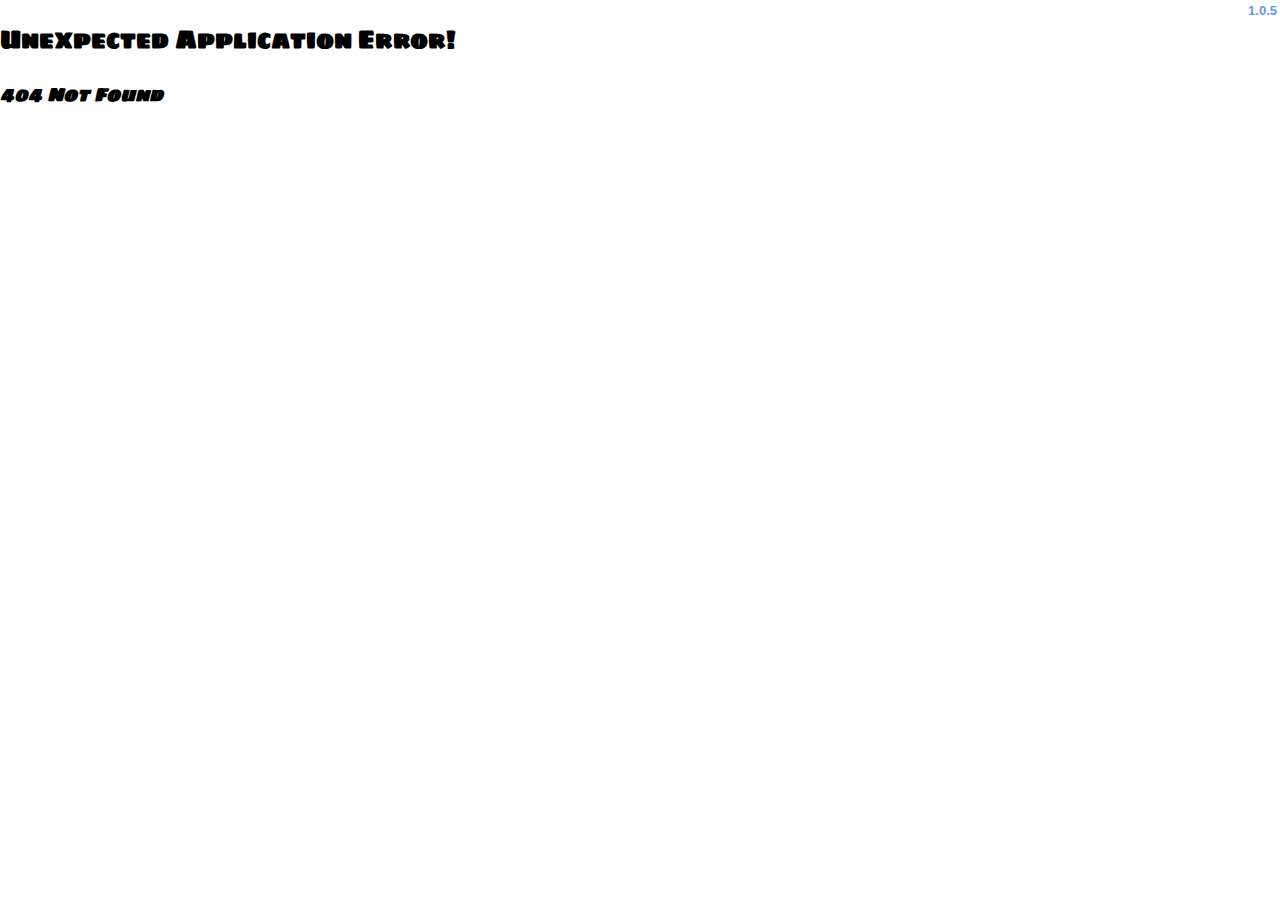
==== commit cb0fbc1d: "Update memo app" ====
--- a/memo-app/index.html
+++ b/memo-app/index.html
@@ -1 +1 @@
-<!doctype html><html lang="en"><head><title>Memo App</title><base href="/memo-app/"><meta charset="utf-8"/><link rel="icon" href="/memo-app/favicon.png"/><meta name="viewport" content="width=device-width,initial-scale=1,maximum-scale=1,user-scalable=0"><meta name="apple-mobile-web-app-capable" content="yes"><meta name="mobile-web-app-capable" content="yes"><meta name="theme-color" content="#3ABFFF"/><meta name="description" content="Memo Application created with React"/><link rel="stylesheet" href="https://fonts.googleapis.com/css?family=Sigmar+One"><link rel="manifest" href="/memo-app/manifest.json"/><script defer="defer" src="/memo-app/static/js/main.7805cad8.js"></script><link href="/memo-app/static/css/main.a9e21dfd.css" rel="stylesheet"></head><body><noscript>You need to enable JavaScript to run this app.</noscript><div id="root"></div></body></html>+<!doctype html><html lang="en"><head><title>Memo App</title><base href="/memo-app/"><meta charset="utf-8"/><link rel="icon" href="/memo-app/favicon.png"/><meta name="viewport" content="width=device-width,initial-scale=1,maximum-scale=1,user-scalable=0"><meta name="apple-mobile-web-app-capable" content="yes"><meta name="mobile-web-app-capable" content="yes"><meta name="theme-color" content="#3ABFFF"/><meta name="description" content="Memo Application created with React"/><link rel="stylesheet" href="https://fonts.googleapis.com/css?family=Sigmar+One"><link rel="manifest" href="/memo-app/manifest.json"/><script defer="defer" src="/memo-app/static/js/main.ec5ae528.js"></script><link href="/memo-app/static/css/main.bc4f1eb8.css" rel="stylesheet"></head><body><noscript>You need to enable JavaScript to run this app.</noscript><div id="root"></div></body></html>--- a/memo-app/static/css/main.bc4f1eb8.css
+++ b/memo-app/static/css/main.bc4f1eb8.css
@@ -0,0 +1,2 @@
+.button{background-color:#fff;border:2px solid;border-radius:8px;cursor:pointer;display:block;flex-shrink:0;font-family:Sigmar One;font-size:24px;line-height:40px;margin:0 auto 20px;max-width:600px;overflow:hidden;text-overflow:ellipsis;-webkit-user-select:none;user-select:none;white-space:nowrap;width:100%}.button.button-disabled{cursor:not-allowed;opacity:.2}.button.button-normal{color:#00bfff}.button.button-normal:hover{background-color:#f5f9ff}.button.button-primary{background-color:#00bfff;border-color:#2b91c2;color:#fff}.button.button-primary:hover{background-color:#69c8f5}.card{background-color:initial;max-width:200px;-webkit-perspective:1000px;perspective:1000px;-webkit-user-select:none;user-select:none;width:100%}.card.card:after{content:"";display:block;padding-bottom:100%}.card.card-clickable{cursor:pointer}.card .card-content{height:100%;position:absolute;text-align:center;-webkit-transform-style:preserve-3d;transform-style:preserve-3d;transition:-webkit-transform .8s;transition:transform .8s;transition:transform .8s,-webkit-transform .8s;width:100%}.card .card-content .card-content-back,.card .card-content .card-content-front{-webkit-backface-visibility:hidden;backface-visibility:hidden;border:5px solid gray;border-radius:10px;box-shadow:2px 2px 4px 0 rgba(0,0,0,.75);-webkit-box-shadow:2px 2px 4px 0 rgba(0,0,0,.75);-moz-box-shadow:2px 2px 4px 0 rgba(0,0,0,.75);box-sizing:border-box;height:100%;position:absolute;width:100%}.card .card-content .card-content-front{align-items:center;background-color:#fff;display:flex;justify-items:center;padding:20px;-webkit-transform:rotateY(180deg);transform:rotateY(180deg)}.card .card-content .card-content-back{align-items:center;background-color:#fff;color:#000;display:flex;justify-content:center}.card .card-content .card-content-back .card-numberer{align-items:center;background:#fff;border:3px solid;border-radius:50%;color:gray;display:flex;font-size:24px;font-weight:800;height:40px;justify-content:center;position:absolute;-webkit-user-select:none;user-select:none;width:40px}.card.card-flipped .card-content{-webkit-transform:rotateY(180deg);transform:rotateY(180deg)}.card.card-theme-classic .card-content-back,.card.card-theme-classic .card-content-front{border-color:#6495ed}.card.card-theme-classic .card-numberer{color:#6495ed!important}.card.card-theme-classic .card-content-back{background:radial-gradient(#a0c4d9 15%,transparent 16%) 0 0,radial-gradient(#a0c4d9 15%,transparent 16%) 8px 8px,radial-gradient(hsla(0,0%,100%,.1) 15%,transparent 20%) 0 1px,radial-gradient(hsla(0,0%,100%,.1) 15%,transparent 20%) 8px 9px;background-color:#abcade;background-size:16px 16px}.column{box-sizing:border-box;padding-left:10px;padding-right:10px;position:relative;width:100%}.column.column-xs-1{flex:0 0 8.33333%;max-width:8.33333%}.column.column-xs-2{flex:0 0 16.66667%;max-width:16.66667%}.column.column-xs-3{flex:0 0 25%;max-width:25%}.column.column-xs-4{flex:0 0 33.33333%;max-width:33.33333%}.column.column-xs-5{flex:0 0 41.66667%;max-width:41.66667%}.column.column-xs-6{flex:0 0 50%;max-width:50%}.column.column-xs-7{flex:0 0 58.33333%;max-width:58.33333%}.column.column-xs-8{flex:0 0 66.66667%;max-width:66.66667%}.column.column-xs-9{flex:0 0 75%;max-width:75%}.column.column-xs-10{flex:0 0 83.33333%;max-width:83.33333%}.column.column-xs-11{flex:0 0 91.66667%;max-width:91.66667%}.column.column-xs-12{flex:0 0 100%;max-width:100%}@media (min-width:576px){.column.column-sm-1{flex:0 0 8.33333%;max-width:8.33333%}.column.column-sm-2{flex:0 0 16.66667%;max-width:16.66667%}.column.column-sm-3{flex:0 0 25%;max-width:25%}.column.column-sm-4{flex:0 0 33.33333%;max-width:33.33333%}.column.column-sm-5{flex:0 0 41.66667%;max-width:41.66667%}.column.column-sm-6{flex:0 0 50%;max-width:50%}.column.column-sm-7{flex:0 0 58.33333%;max-width:58.33333%}.column.column-sm-8{flex:0 0 66.66667%;max-width:66.66667%}.column.column-sm-9{flex:0 0 75%;max-width:75%}.column.column-sm-10{flex:0 0 83.33333%;max-width:83.33333%}.column.column-sm-11{flex:0 0 91.66667%;max-width:91.66667%}.column.column-sm-12{flex:0 0 100%;max-width:100%}}@media (min-width:768px){.column.column-md-1{flex:0 0 8.33333%;max-width:8.33333%}.column.column-md-2{flex:0 0 16.66667%;max-width:16.66667%}.column.column-md-3{flex:0 0 25%;max-width:25%}.column.column-md-4{flex:0 0 33.33333%;max-width:33.33333%}.column.column-md-5{flex:0 0 41.66667%;max-width:41.66667%}.column.column-md-6{flex:0 0 50%;max-width:50%}.column.column-md-7{flex:0 0 58.33333%;max-width:58.33333%}.column.column-md-8{flex:0 0 66.66667%;max-width:66.66667%}.column.column-md-9{flex:0 0 75%;max-width:75%}.column.column-md-10{flex:0 0 83.33333%;max-width:83.33333%}.column.column-md-11{flex:0 0 91.66667%;max-width:91.66667%}.column.column-md-12{flex:0 0 100%;max-width:100%}}@media (min-width:992px){.column.column-lg-1{flex:0 0 8.33333%;max-width:8.33333%}.column.column-lg-2{flex:0 0 16.66667%;max-width:16.66667%}.column.column-lg-3{flex:0 0 25%;max-width:25%}.column.column-lg-4{flex:0 0 33.33333%;max-width:33.33333%}.column.column-lg-5{flex:0 0 41.66667%;max-width:41.66667%}.column.column-lg-6{flex:0 0 50%;max-width:50%}.column.column-lg-7{flex:0 0 58.33333%;max-width:58.33333%}.column.column-lg-8{flex:0 0 66.66667%;max-width:66.66667%}.column.column-lg-9{flex:0 0 75%;max-width:75%}.column.column-lg-10{flex:0 0 83.33333%;max-width:83.33333%}.column.column-lg-11{flex:0 0 91.66667%;max-width:91.66667%}.column.column-lg-12{flex:0 0 100%;max-width:100%}}.container{box-sizing:border-box;display:block;margin-left:auto;margin-right:auto;padding-left:20px;padding-right:20px;width:100%}.container.container-fluid{max-width:100%!important}@media (min-width:576px){.container{max-width:540px}}@media (min-width:768px){.container{max-width:720px}}@media (min-width:992px){.container{max-width:960px}}@media (min-width:1200px){.container{max-width:1140px}}.figure{max-height:100%;max-width:100%}.modal{align-items:center;display:flex;flex-flow:wrap-reverse;height:100%;justify-content:center;left:0;overflow:auto;padding:20px;pointer-events:none;position:fixed;top:0;width:100%}.modal.modal-open{pointer-events:all}.modal.modal-open .modal-panel{display:block}.modal.modal-open .modal-overlay{opacity:.5}.modal .modal-overlay{background-color:#000;cursor:pointer;height:100%;left:0;opacity:0;position:fixed;top:0;transition:opacity .3s;width:100%;z-index:0}.modal .modal-panel{background-color:azure;border:3px solid #00bfff;border-radius:12px;display:none;max-width:100%;opacity:1;padding:30px;z-index:1}.page{background:azure;background:linear-gradient(180deg,azure,#d2eef9);height:100%;left:0;overflow:auto;position:fixed;top:0;width:100%}.page .page-container{align-items:center;display:flex;flex-direction:column;justify-items:center;min-height:100%;padding-top:20px;text-align:center}.row{display:flex;flex-wrap:wrap;margin-left:-10px;margin-right:-10px}.text{font-family:Sigmar One;font-size:20px;-webkit-user-select:none;user-select:none}.text.text-title{color:#00bfff;font-size:45px;font-weight:700;line-height:47px;text-shadow:3px 3px 3px #000}.text.text-paragraph{color:#00bfff}.text.text-modal-title{margin-bottom:30px}.version{color:#6495ed;font-family:sans-serif;font-size:13px;font-weight:600;position:absolute;right:3px;top:3px;z-index:100}*{box-sizing:border-box;font-family:Sigmar One}body{-webkit-font-smoothing:antialiased;-moz-osx-font-smoothing:grayscale;margin:0;padding:0}.logo{background-color:#fff;border-radius:8px;box-shadow:2px 2px 4px 0 rgba(0,0,0,.75);-webkit-box-shadow:2px 2px 4px 0 rgba(0,0,0,.75);-moz-box-shadow:2px 2px 4px 0 rgba(0,0,0,.75);display:inline-flex;max-width:240px;padding:20px;-webkit-user-select:none;user-select:none;width:100%}.logo.logo:after{content:"";display:block;padding-bottom:100%}.logo .logo-content{flex:1 1;position:relative}.logo .logo-content .logo-item{height:50%;padding:6px;position:absolute;width:50%}.logo .logo-content .logo-item:first-child{left:0;top:0}.logo .logo-content .logo-item:nth-child(2){left:50%;top:0}.logo .logo-content .logo-item:nth-child(3){left:0;top:50%}.logo .logo-content .logo-item:nth-child(4){left:50%;top:50%}.new-game-modal .modal-panel{width:500px}.new-game-modal .button:last-child{margin-bottom:0}.scores-container{width:100%}.scores-container .scores-board{background-color:azure;border:2px solid #00bfff;border-radius:8px;box-shadow:2px 2px 4px 0 rgba(0,0,0,.75);-webkit-box-shadow:2px 2px 4px 0 rgba(0,0,0,.75);-moz-box-shadow:2px 2px 4px 0 rgba(0,0,0,.75);color:#00bfff;font-size:13px;margin:0 auto 50px;max-width:233px;overflow:hidden;width:100%}.scores-container .scores-board .scores-header{background-color:#fff;border-bottom:2px solid #00bfff;padding:3px 0}.scores-container .scores-board .scores-content{grid-gap:1px;display:grid;grid-template-areas:"headerEasy headerMedium headerHard" "valueEasy valueMedium valueHard";padding:8px 4px}.scores-container .scores-board .scores-content .headerEasy{grid-area:headerEasy}.scores-container .scores-board .scores-content .headerMedium{grid-area:headerMedium}.scores-container .scores-board .scores-content .headerHard{grid-area:headerHard}.scores-container .scores-board .scores-content .valueEasy{grid-area:valueEasy}.scores-container .scores-board .scores-content .valueMedium{grid-area:valueMedium}.scores-container .scores-board .scores-content .valueHard{grid-area:valueHard}@media (max-width:1400px){.scores-container{align-items:center;display:flex;flex:1 1;justify-items:center;width:100%}}@media (max-width:400px){.scores-container .scores-board .scores-content{grid-template-areas:"headerEasy valueEasy" "headerMedium valueMedium" "headerHard valueHard"}}#home-page .main-logo{margin-bottom:20px;max-width:200px}#home-page .main-title{margin-bottom:50px}@media (min-width:1400px){#home-page{padding-top:100px!important}#home-page .main-logo{margin-bottom:30px!important;max-width:280px!important}#home-page .main-title{margin-bottom:60px!important}}@media (max-height:650px){#home-page .main-logo{display:none}}#memo-page .main-title{margin-bottom:40px}#memo-page .row{flex:1 1;margin-bottom:30px;width:100%}#memo-page .column{display:flex;justify-content:center;margin-bottom:20px}#memo-page .success-animation{height:100%;left:0;position:fixed;top:0;width:100%}.congratulations-banner{background-color:beige;border:3px solid khaki;border-radius:20px;margin:20px auto;max-width:400px;width:100%}.congratulations-banner .animation{margin-bottom:20px;max-width:200px;width:100%}.score-container{flex:1 1;justify-items:center}.score-container,.score-container .score{align-items:center;display:flex;width:100%}.score-container .score{background:azure;border:2px solid #00bfff;border-radius:14px;color:#00bfff;font-size:40px;height:100px;justify-content:center;margin:20px auto;max-width:100%;max-width:200px;position:relative}.score-container .score .crown{background-repeat:no-repeat;height:60px;position:absolute;right:-13px;rotate:31deg;top:-27px;width:44px}@media (min-width:1400px){#memo-result-page .congratulations-banner{max-width:700px}#memo-result-page .congratulations-banner .animation{max-width:400px}}@media (max-height:650px){#memo-result-page .main-title{margin-bottom:40px}#memo-result-page .congratulations-banner{display:none}}
+/*# sourceMappingURL=main.bc4f1eb8.css.map*/